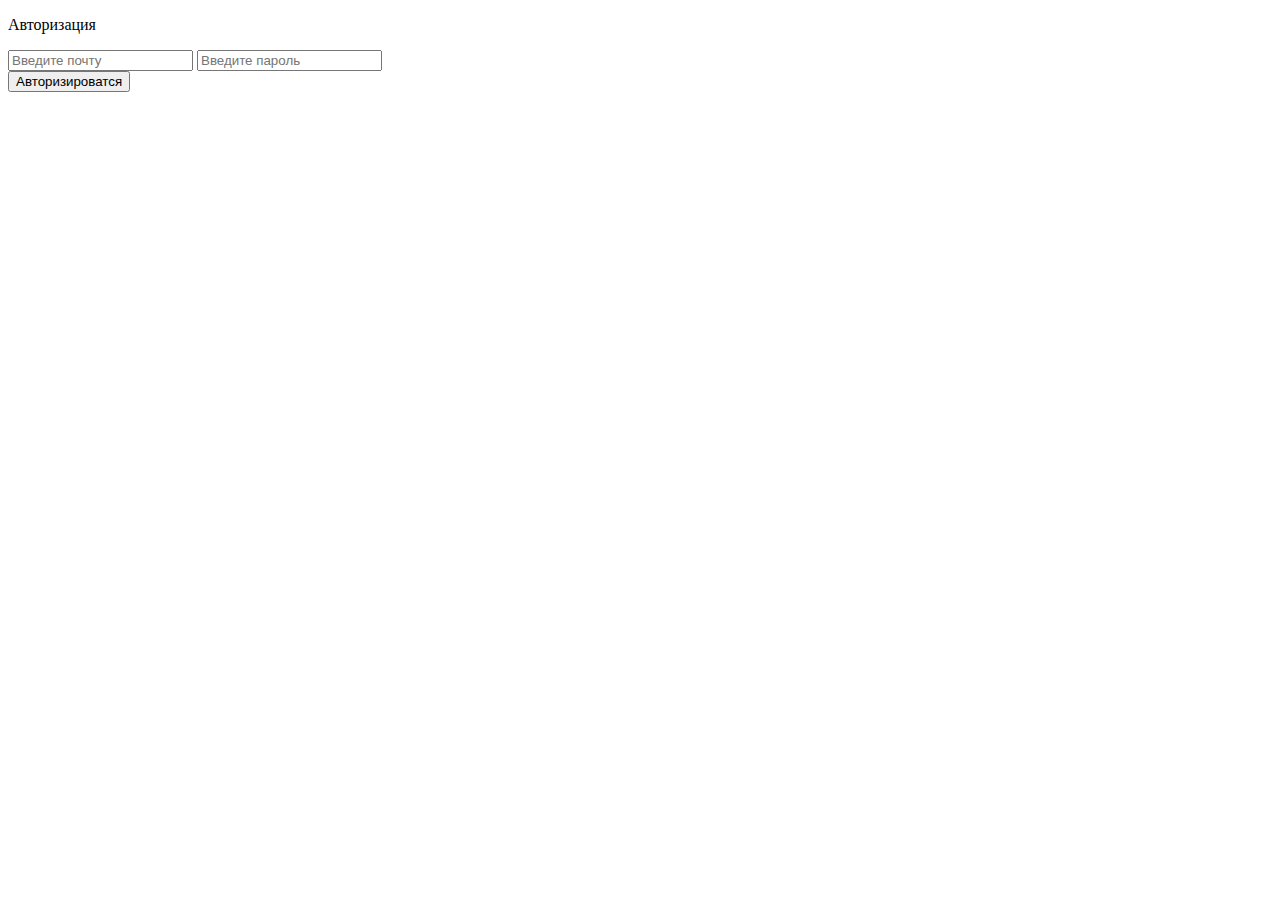
==== indux.html @ eda99025 "Update indux.html" ====
<!DOCTYPE html>
<html lang="en" >
<head>
  <meta charset="UTF-8">
  <title>Autorization</title>
  <link href="https://maxcdn.bootstrapcdn.com/font-awesome/4.7.0/css/font-awesome.min.css" rel="stylesheet"><link rel="stylesheet" href="styl.css">
  
</head>
<body>
	<form action="index.php" method="post">
 <div class="wrapper">
<p>Авторизация</p>
	  <input type="email" id="mail" name="mail" placeholder="Введите почту">
	  
	  <input type="password" id="psw" name="psw" placeholder="Введите пароль" pattern="(?=.*\d)(?=.*[a-z])(?=.*[A-Z]).{8,}" title="Должно содержать по крайней мере одну цифру и по одной заглавной и строчной букве, а также не менее 8 или более символов" required>
      	 
	  <div class='container' style='margin-top: 0px;'>
				
	</div>

	</script>
	<button>Авторизироватся</button>
 </div> 
</form>
</body>
</html>
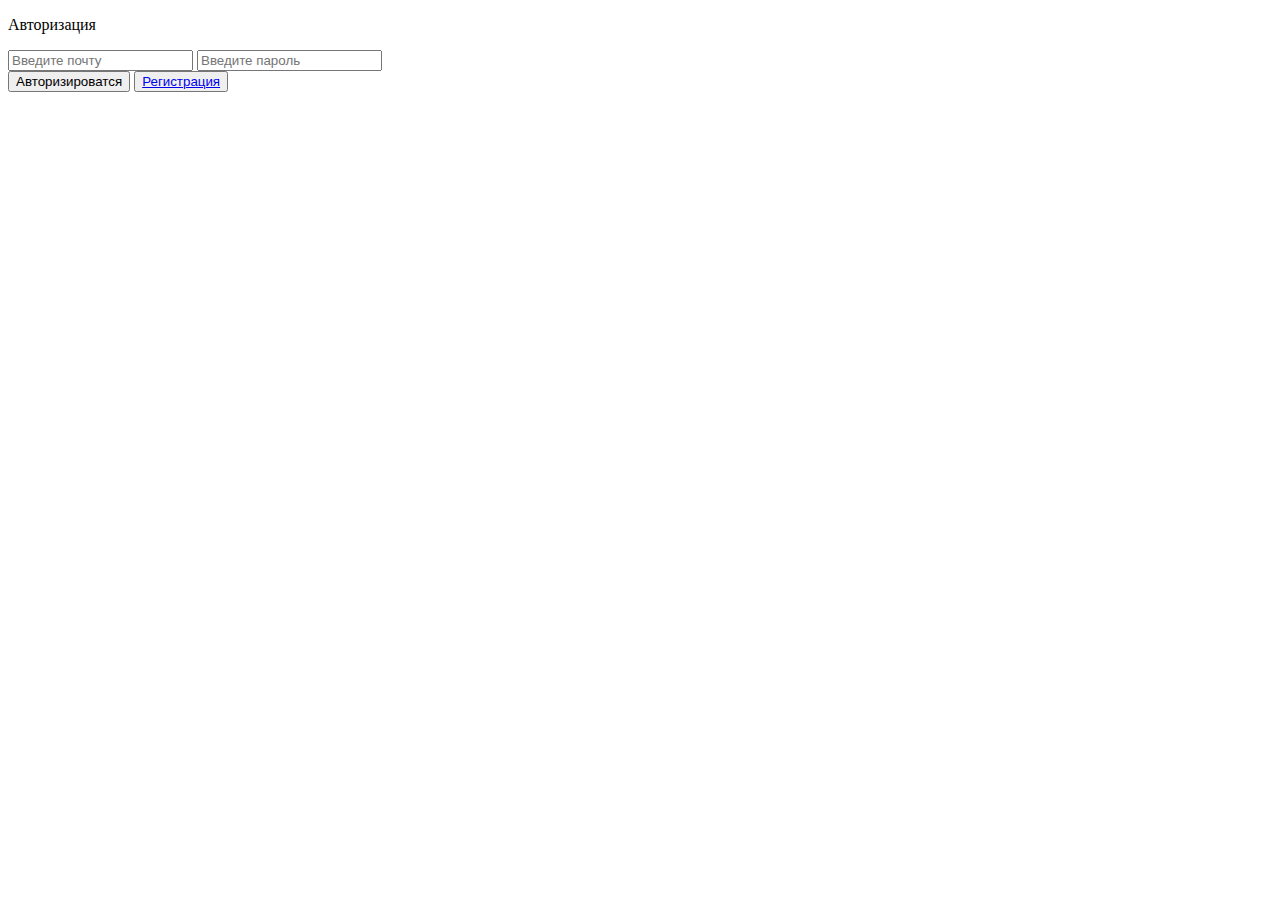
==== commit c939bd10: "Update indux.html" ====
--- a/indux.html
+++ b/indux.html
@@ -7,7 +7,7 @@
   
 </head>
 <body>
-	<form action="index.php" method="post">
+	<form action="indux.php" method="post">
  <div class="wrapper">
 <p>Авторизация</p>
 	  <input type="email" id="mail" name="mail" placeholder="Введите почту">
@@ -20,6 +20,7 @@
 
 	</script>
 	<button>Авторизироватся</button>
+	<button><a href="indux.html">Регистрация</a>
  </div> 
 </form>
 </body>
